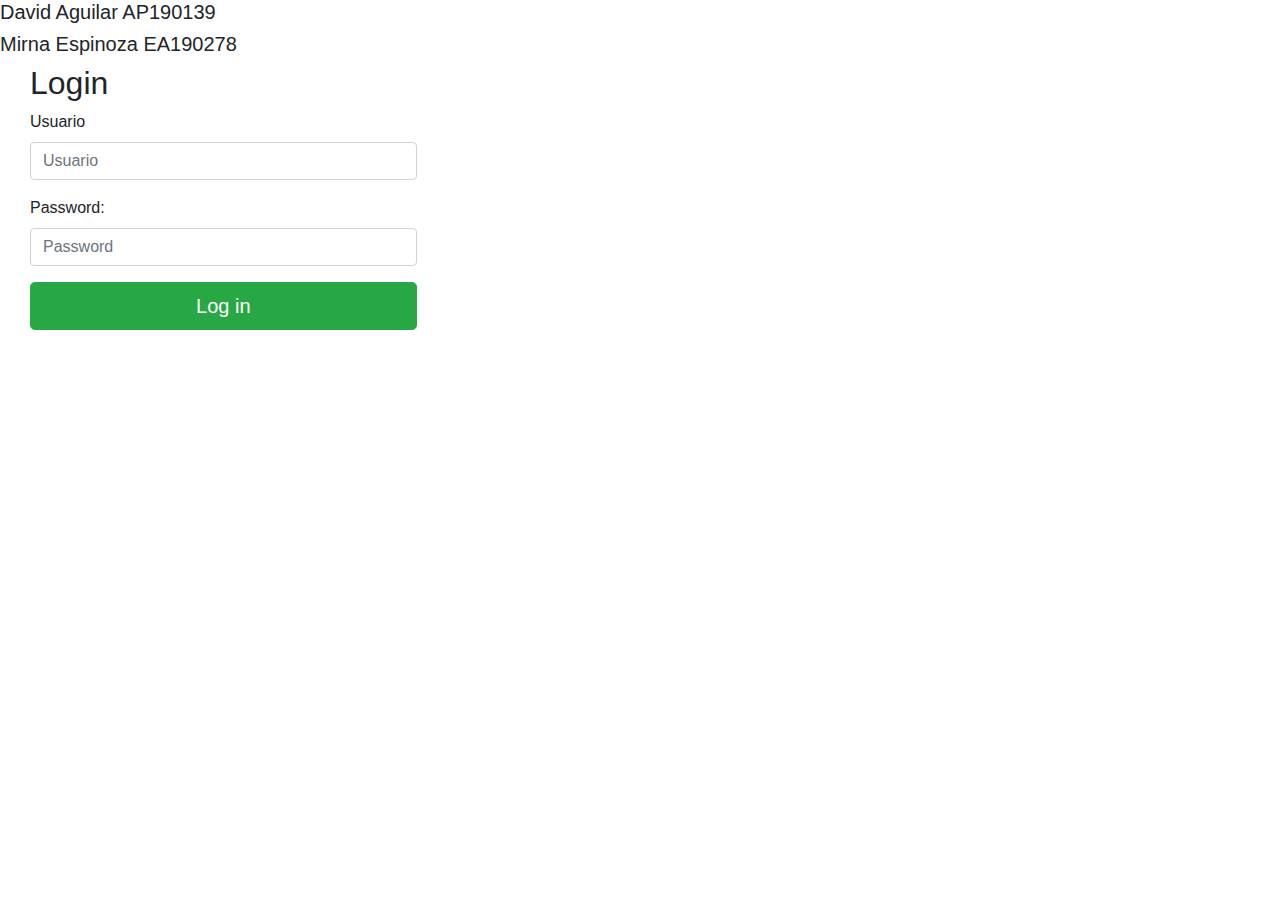
==== index.html @ e63ba283 "cambie nombre a index" ====
<!DOCTYPE html>
<html lang="en">

<head>
    <meta charset="UTF-8">
    <meta name="viewport" content="width=device-width, initial-scale=1.0, user-scalable=no">
    <link rel="stylesheet" href="https://stackpath.bootstrapcdn.com/bootstrap/4.4.1/css/bootstrap.min.css"
        integrity="sha384-Vkoo8x4CGsO3+Hhxv8T/Q5PaXtkKtu6ug5TOeNV6gBiFeWPGFN9MuhOf23Q9Ifjh" crossorigin="anonymous">
    <link rel="stylesheet" href="css/style.css">
    <title>Login</title>
</head>

<body>
    <h5>David Aguilar AP190139</h5>
    <h5>Mirna Espinoza EA190278</h5>
    <h3></h3>
        <div class="container-fluid center-block">
            <div class="col-sm-4 col-sm-offset-4">
                <h2>Login</h2>

                <form method="post" action="login.html">
                    <div class="form-group">
                        <label for="usuario">Usuario</label>
                        <input type="text" class="form-control" id="usuario" placeholder="Usuario" name="usuario"
                            required>
                    </div>
                    <div class="form-group">
                        <label for="clave">Password:</label>
                        <input type="password" class="form-control" id="clave" placeholder="Password" name="clave"
                            required>
                    </div>

                    <div class="form-group">
                        <a class="btn btn-lg btn-success btn-block" href="../HTML/Inicio.html">Log in</a>
                    </div>
                </form>
            </div>
        </div>
</body>

</html>
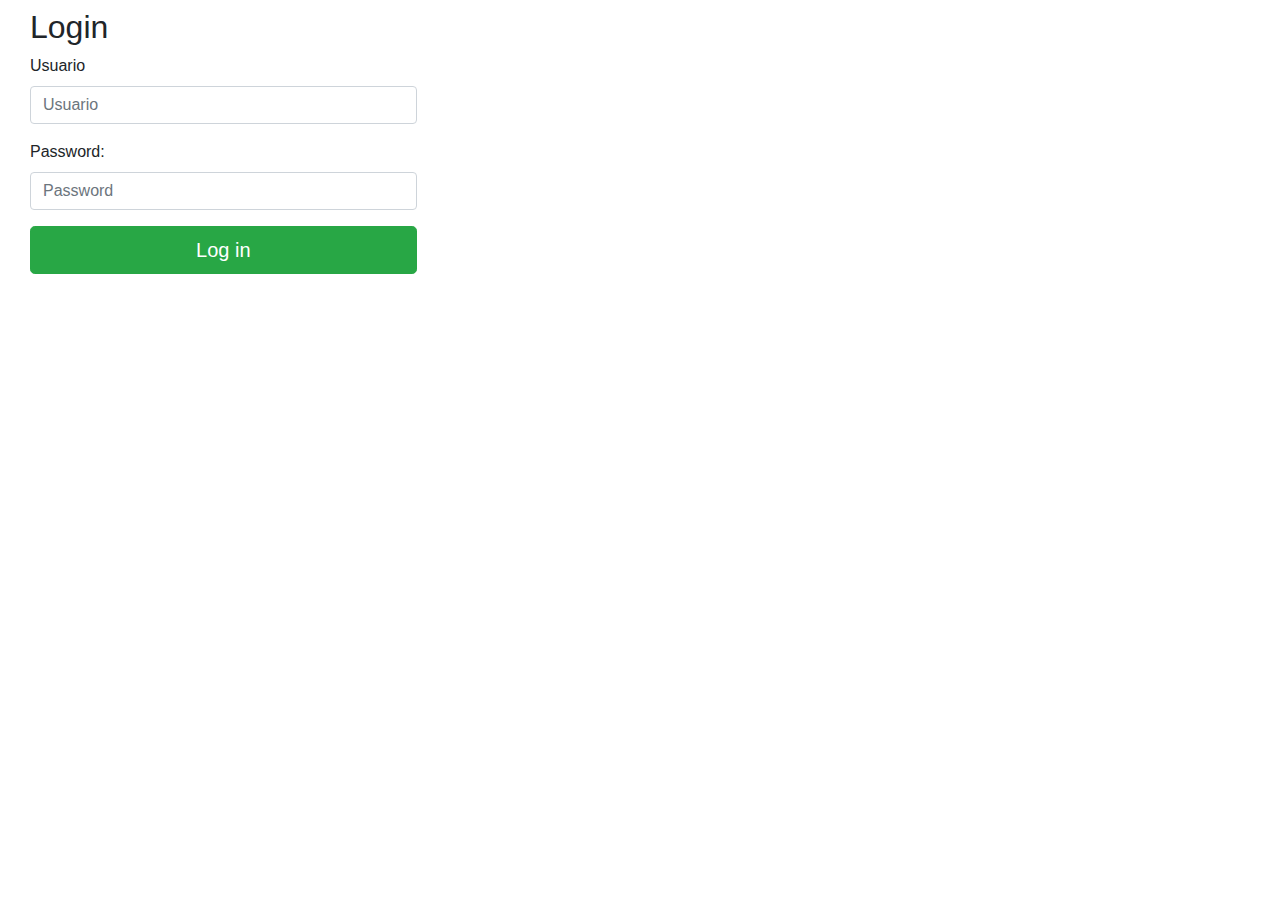
==== commit d41de524: "modificar ubicacion de style" ====
--- a/index.html
+++ b/index.html
@@ -6,13 +6,11 @@
     <meta name="viewport" content="width=device-width, initial-scale=1.0, user-scalable=no">
     <link rel="stylesheet" href="https://stackpath.bootstrapcdn.com/bootstrap/4.4.1/css/bootstrap.min.css"
         integrity="sha384-Vkoo8x4CGsO3+Hhxv8T/Q5PaXtkKtu6ug5TOeNV6gBiFeWPGFN9MuhOf23Q9Ifjh" crossorigin="anonymous">
-    <link rel="stylesheet" href="css/style.css">
+    <link rel="stylesheet" href="style.css">
     <title>Login</title>
 </head>
 
 <body>
-    <h5>David Aguilar AP190139</h5>
-    <h5>Mirna Espinoza EA190278</h5>
     <h3></h3>
         <div class="container-fluid center-block">
             <div class="col-sm-4 col-sm-offset-4">
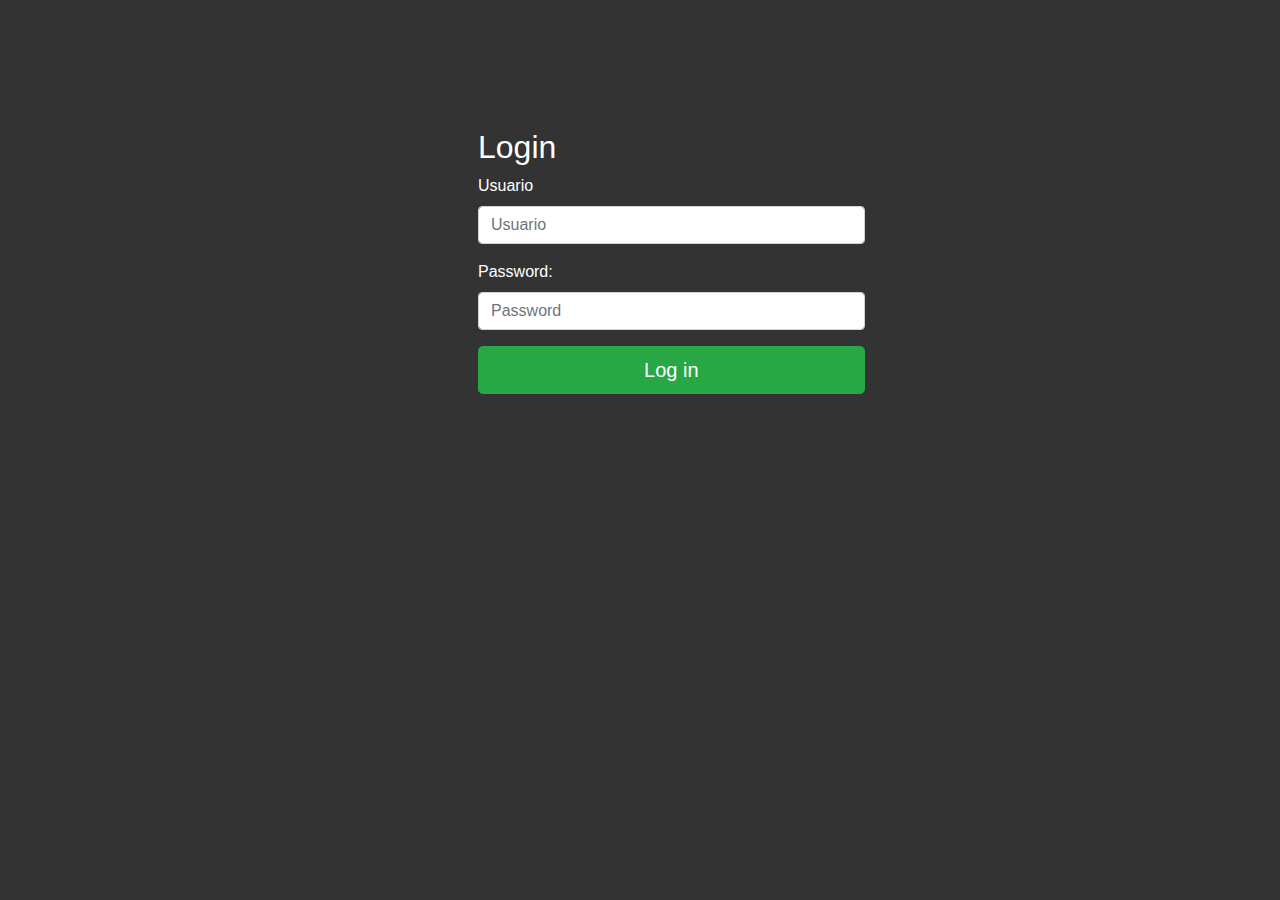
==== commit b5237775: "." ====
--- a/index.html
+++ b/index.html
@@ -6,7 +6,7 @@
     <meta name="viewport" content="width=device-width, initial-scale=1.0, user-scalable=no">
     <link rel="stylesheet" href="https://stackpath.bootstrapcdn.com/bootstrap/4.4.1/css/bootstrap.min.css"
         integrity="sha384-Vkoo8x4CGsO3+Hhxv8T/Q5PaXtkKtu6ug5TOeNV6gBiFeWPGFN9MuhOf23Q9Ifjh" crossorigin="anonymous">
-    <link rel="stylesheet" href="style.css">
+    <link rel="stylesheet" href="CSS/style.css">
     <title>Login</title>
 </head>
 
--- a/CSS/style.css
+++ b/CSS/style.css
@@ -0,0 +1,150 @@
+/*Recursos*/
+.fz-1 {
+    font-size: 180%;
+}
+
+.fz-2 {
+    font-size: 160%;
+}
+
+.fz-3 {
+    font-size: 120%;
+}
+.fz-6{
+    font-size: 80%;
+}
+
+/*Estilos de login*/
+.center-block {
+    margin:1% 0% 0% 1%;
+}
+.btnM{
+    margin: 5%;
+}
+body{
+    color:white;
+    background-color: rgb(0, 0, 0,80%);
+}
+/*Estilos Inicio*/
+header {
+    background-image: url(../Img/BackgroundHeader.jpg);
+    height: 60vh;
+    background-size: cover;
+}
+
+.navegation {
+    padding-top: 1%;
+
+}
+
+.row {
+    padding-top: 2%;
+}
+
+.navegation img {
+    max-width: 20%;
+    padding-left: 2%;
+    margin-right: 5%;
+}
+
+.Section1 {
+    background-color: rgb(0, 0, 0, 90%);
+    max-width: 100%;
+    color: white;
+    padding: 2%;
+}
+
+.img-menu {
+    max-width: 85%;
+    margin: 2%;
+
+}
+
+.btnM {
+    margin: 0% 10% 5% 10%;
+}
+
+.row {
+    margin: 0% 10% 0% 10%;
+}
+/*Seccion2*/
+.Section2{
+    background-color: rgb(0, 0, 0,80%);
+    max-width: 100%;
+    color: white;
+    padding: 2%;
+    
+}
+
+/*Estilos tablets*/
+@media (min-width: 768px) {
+    .center-block {
+        margin:10% 0% 0% 35%;
+    }
+
+    .img-menu {
+        max-width: 0%;
+    }
+
+    .btnM {
+        margin: 2%;
+        padding: 0% 0% 7%;
+
+    }
+
+    .row {
+        padding: 0% 0% 0% 10%;
+    }
+}
+
+/*Estilos ordenadores Pequeños*/
+@media (min-width: 992px) {
+    .img-menu {
+        max-width: 20%;
+        margin: 0%;
+    }
+
+    .btnM {
+        margin: 2%;
+        padding: 0% 0% 7%;
+
+    }
+
+    .row {
+        padding: 0% 0% 0% 10%;
+    }
+}
+
+/*Ordenadores grandes*/
+@media (min-width: 1200px) {
+    .fz-1 {
+        font-size: 270%;
+    }
+
+    .fz-2 {
+        font-size: 260%;
+    }
+
+    .fz-3 {
+        font-size: 180%;
+    }
+
+    header {
+        background-image: url(../Img/BackgroundHeader.jpg);
+        height: 90vh;
+        background-size: cover;
+    }
+
+    .navegation img {
+        max-width: 15%;
+        padding-left: 2%;
+        margin-right: 5%;
+    }
+
+}
+/*Footer*/
+footer{
+    background-color: black;
+    color: white;
+}
+
